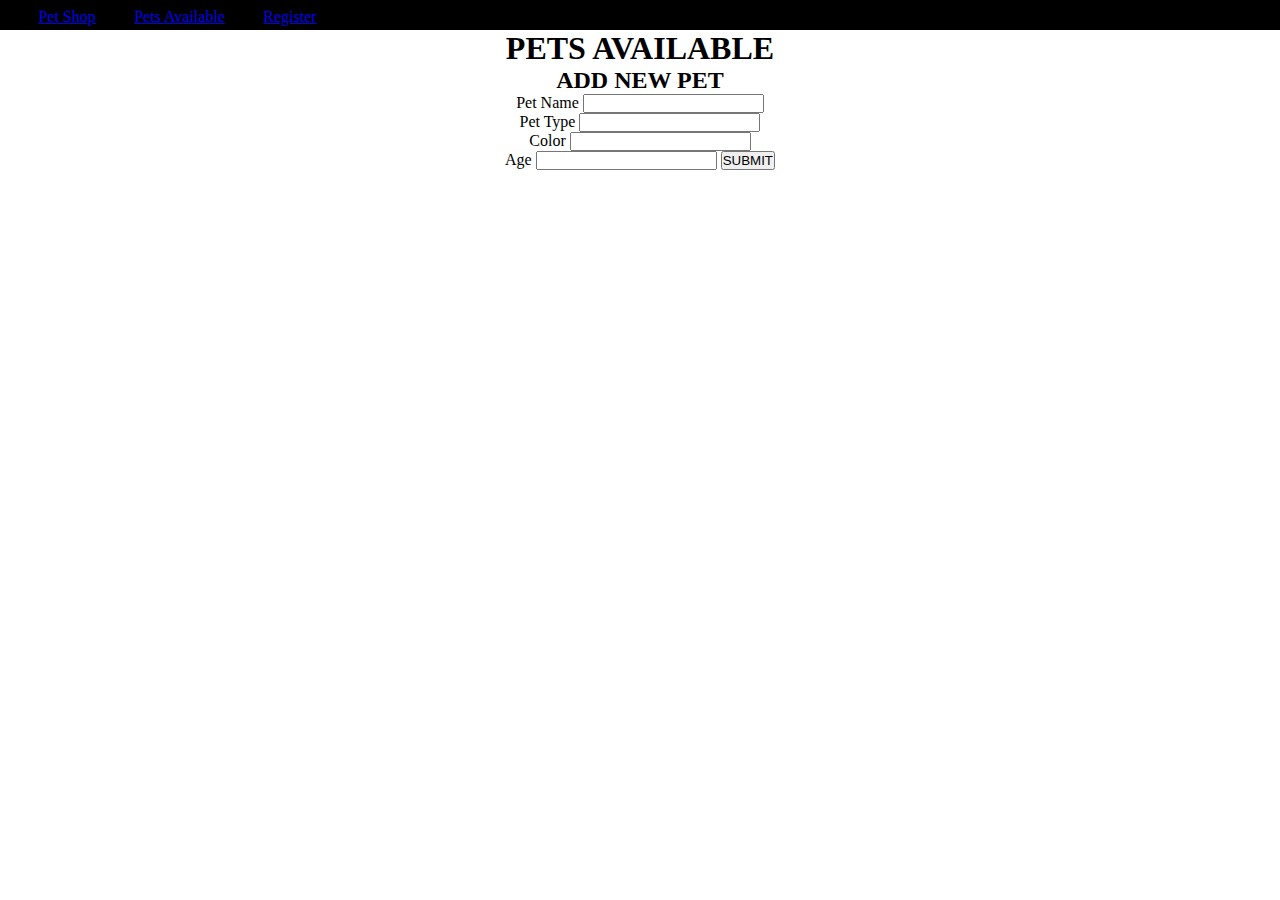
==== pets.html @ 13372b81 "first commit" ====
<!DOCTYPE html>
<html lang="en">
  <head>
    <meta charset="UTF-8" />
    <meta http-equiv="X-UA-Compatible" content="IE=edge" />
    <meta name="viewport" content="width=device-width, initial-scale=1.0" />
    <link rel="stylesheet" href="styles.css" />
    <title>Document</title>
  </head>
  <body>
    <header>
      <nav>
        <ul>
          <li>
            <a href="index.html"> Pet Shop </a>
          </li>
          <li>
            <a href="pets.html"> Pets Available </a>
          </li>
          <li>
            <a href="register.html"> Register </a>
          </li>
        </ul>
      </nav>
    </header>

    <section>
      <h1>PETS AVAILABLE</h1>
      <h2>ADD NEW PET</h2>

      <form onsubmit="handleSubmit(event)">
        <label for="petName">
          Pet Name
          <input type="text" name="petName" />
        </label>
        <br />
        <label for="petType">
          Pet Type
          <input type="text" name="petType" />
        </label>
        <br />
        <label for="color">
          Color
          <input type="text" name="color" />
        </label>
        <br />
        <label for="age">
          Age
          <input type="number" name="age" />
        </label>
        <input type="submit" value="SUBMIT">
      </form>
    </section>
    <script src="scripts.js"></script>

  </body>
</html>
---- styles.css ----
*,                               /*always start with this code to take away the extra spacing in your site*/
*::after,
*::before {
    margin: 0;
    padding: 0;
    box-sizing: inherit;
}

header {
    position: sticky;
    top: 0;
    width: 100%;

    background-color: black;
    height: 30px;
    color: white;
}

ul {
    list-style: none;
}

main {
    background-color: black;
}

li {
    float: left;
    padding-left: 3%;
    padding-top: 0.6%;
}
section {
    height: 650px;
    text-align: center;
}
.hero-section {
    display: flex;  
    justify-content: center;
    align-items: center;

    background: url(./img/1561_pet_store_1200.jpeg);
    background-size: cover;
    background-repeat: no-repeat;
    background-position: center;
    
    background-color: black;
    background-blend-mode: screen;
    width: 100%;
    color: white;
}
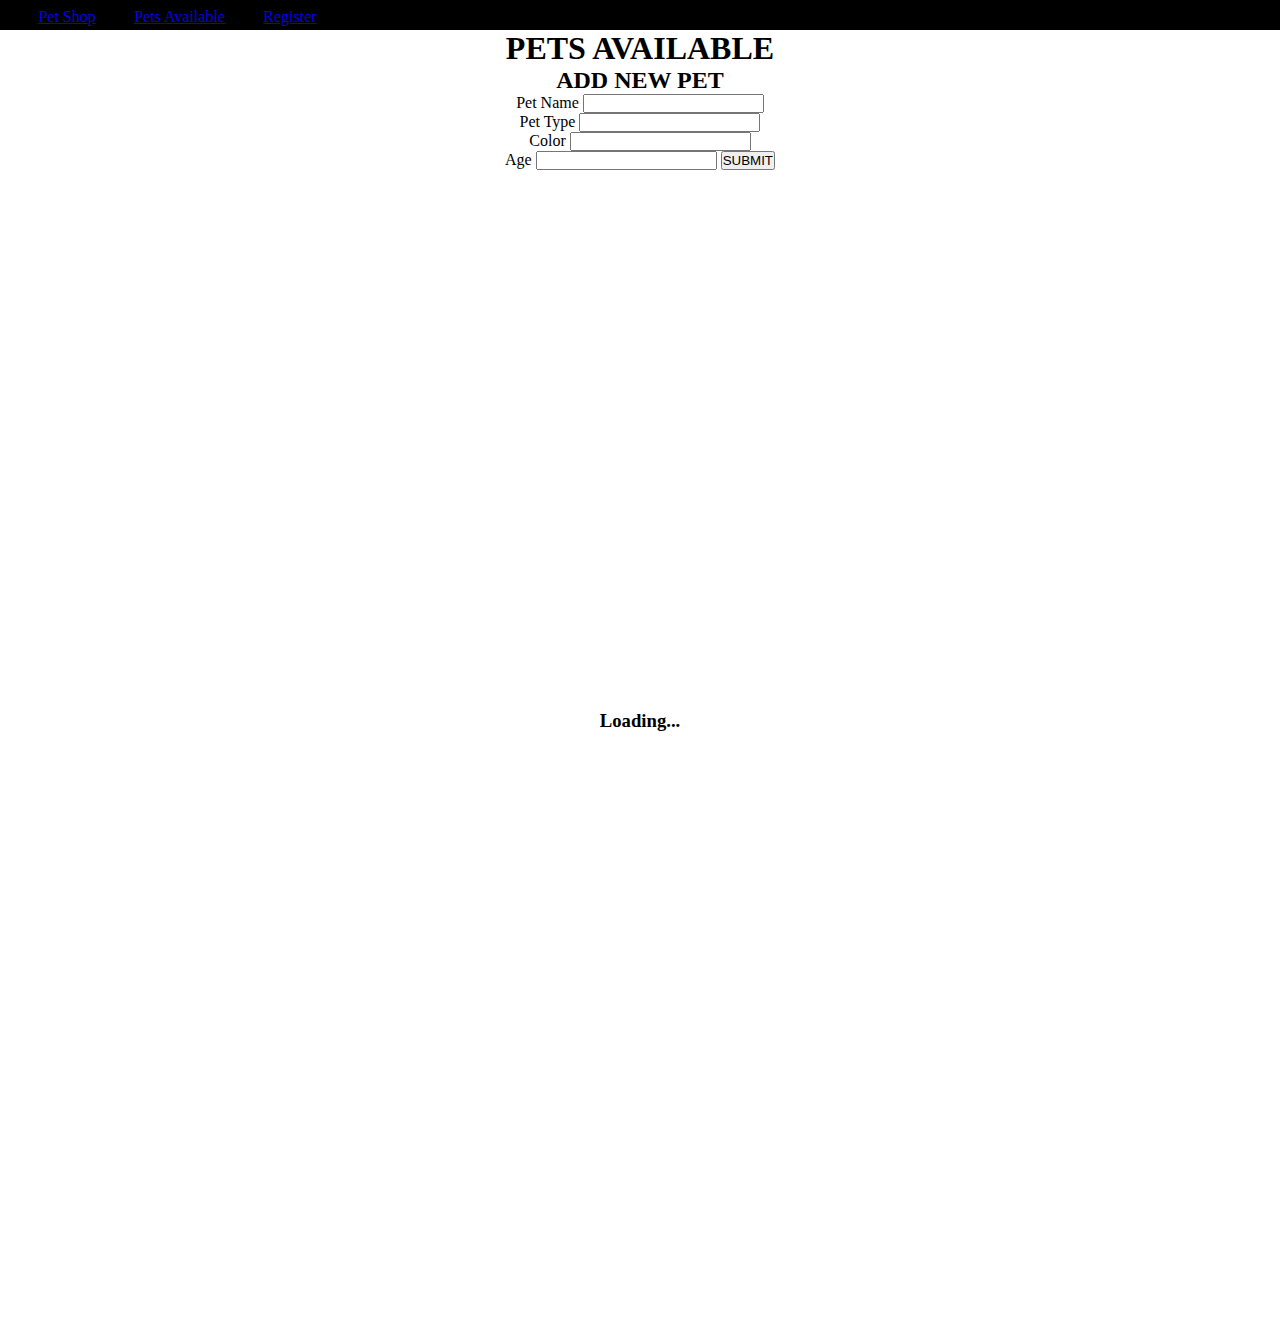
==== commit b593e448: "added getPets function to display all pets in collection on pets page" ====
--- a/pets.html
+++ b/pets.html
@@ -24,6 +24,7 @@
       </nav>
     </header>
 
+    
     <section>
       <h1>PETS AVAILABLE</h1>
       <h2>ADD NEW PET</h2>
@@ -51,6 +52,13 @@
         <input type="submit" value="SUBMIT">
       </form>
     </section>
+    <section>
+        <div id="pets">
+          <article>
+            <h3>Loading...</h3>
+        </div>
+    </section>
+
     <script src="scripts.js"></script>
 
   </body>
--- a/styles.css
+++ b/styles.css
@@ -33,6 +33,7 @@
     height: 650px;
     text-align: center;
 }
+
 .hero-section {
     display: flex;  
     justify-content: center;
@@ -49,3 +50,13 @@
     color: white;
 }
 
+#pets {
+    display: flex;
+    justify-content: space-evenly;
+    flex-wrap: wrap;
+}
+
+article {
+    max-width: 300px;
+    margin-top: 30px;
+}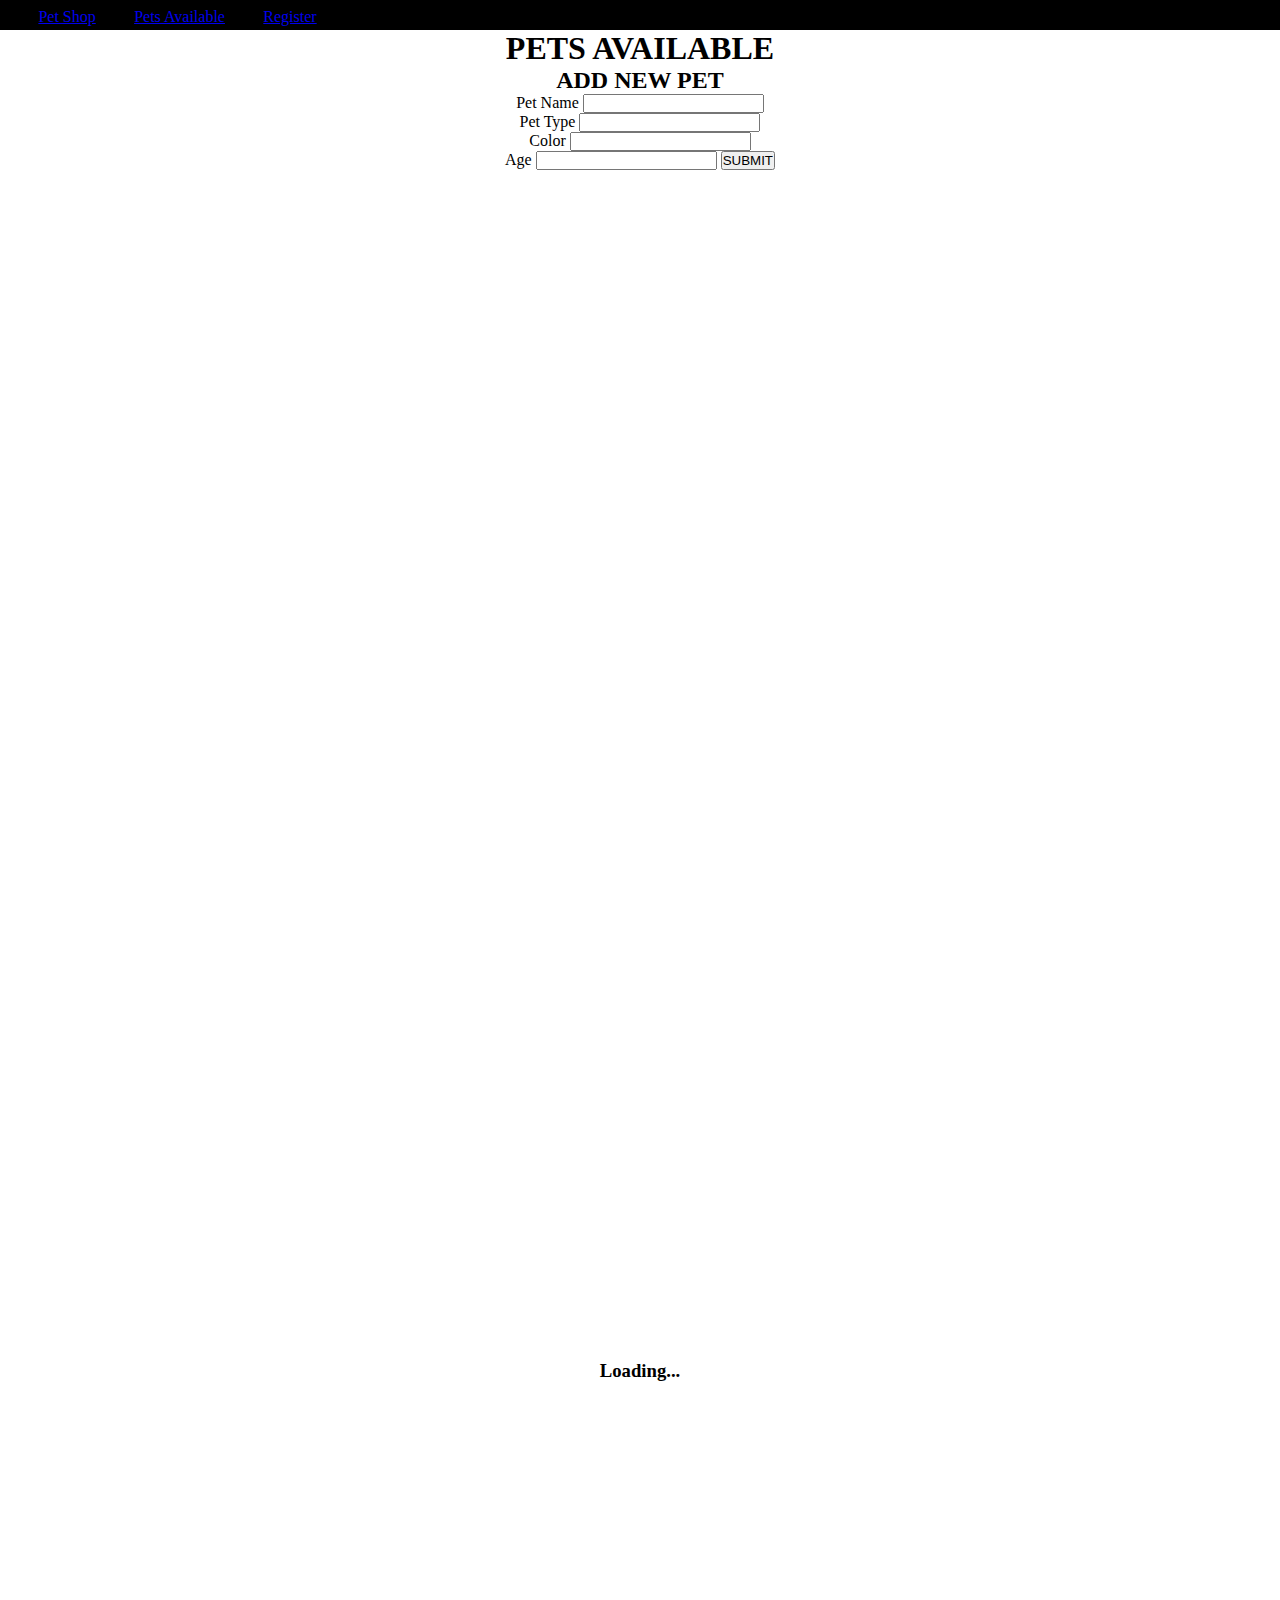
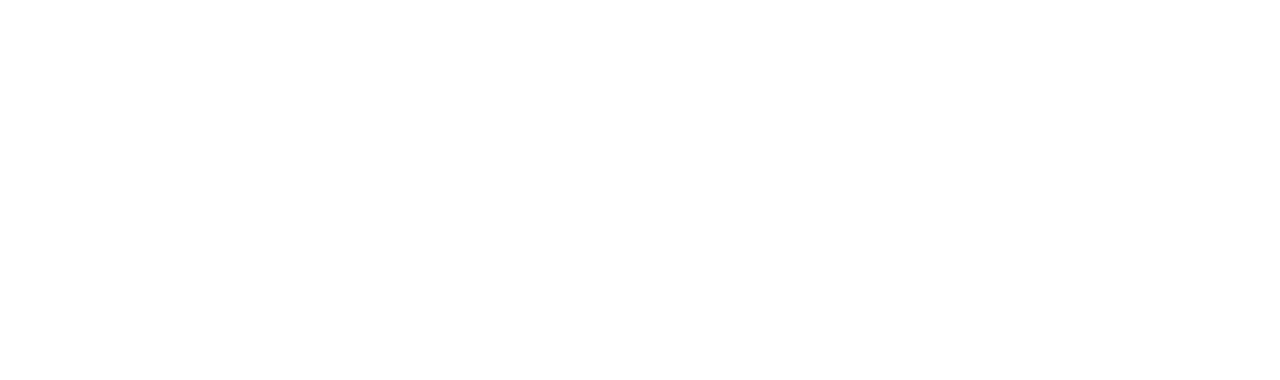
==== commit dda9b41e: "fixed div section" ====
--- a/pets.html
+++ b/pets.html
@@ -5,7 +5,7 @@
     <meta http-equiv="X-UA-Compatible" content="IE=edge" />
     <meta name="viewport" content="width=device-width, initial-scale=1.0" />
     <link rel="stylesheet" href="styles.css" />
-    <title>Document</title>
+    <title>Pets</title>
   </head>
   <body>
     <header>
@@ -23,7 +23,6 @@
         </ul>
       </nav>
     </header>
-
     
     <section>
       <h1>PETS AVAILABLE</h1>
@@ -52,10 +51,14 @@
         <input type="submit" value="SUBMIT">
       </form>
     </section>
+
+    <section class="pets-hero"></section>
+
     <section>
         <div id="pets">
           <article>
             <h3>Loading...</h3>
+          </article>
         </div>
     </section>
 
